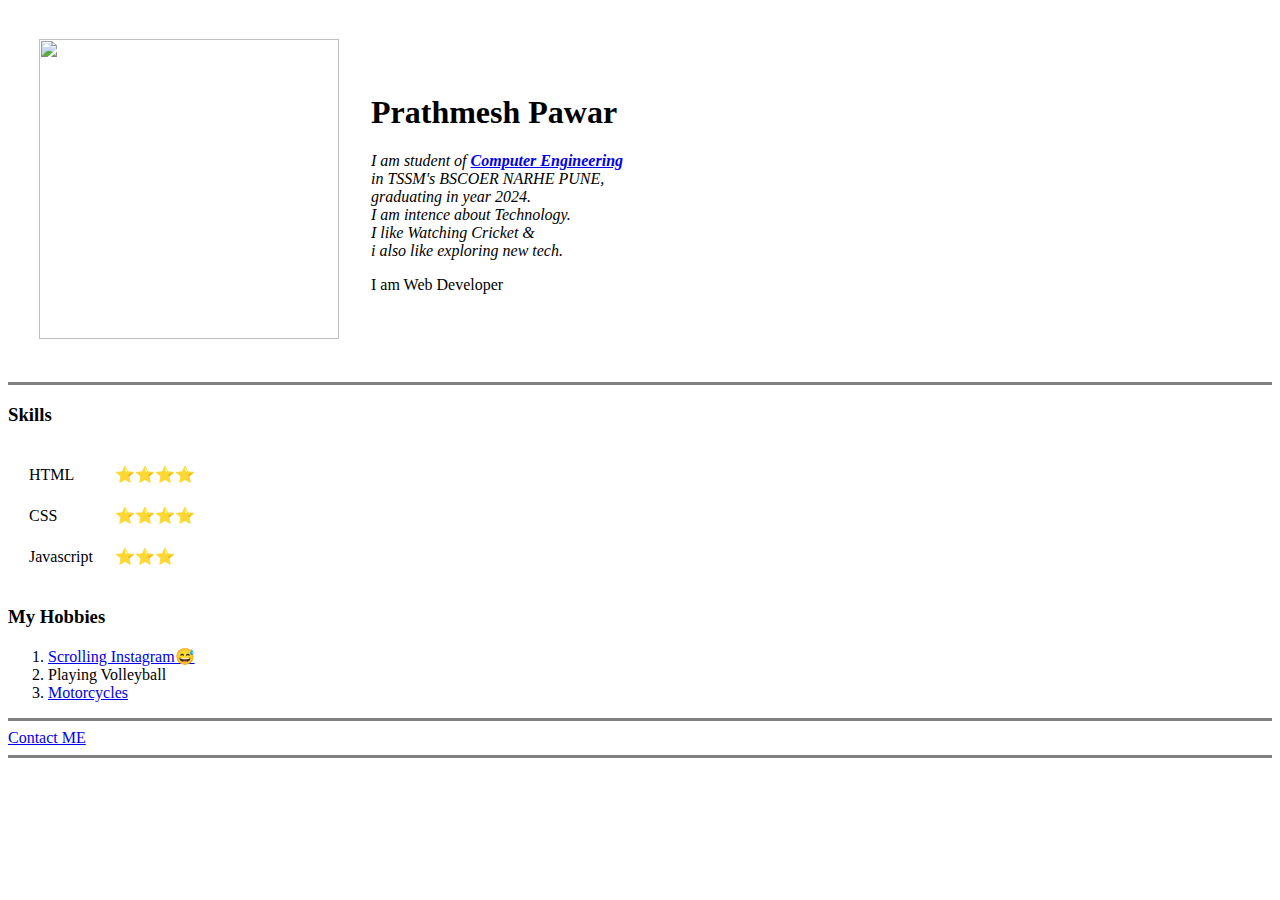
==== index.html @ 6cb6f890 "Add files via upload" ====
<!DOCTYPE html>
<html lang="en">
<head>
    <meta charset="UTF-8">
    <meta http-equiv="X-UA-Compatible" content="IE=edge">
    <meta name="viewport" content="width=device-width, initial-scale=1.0">
    <title>“prathmeshpawar”</title>
</head>
<body>
    
    <table cellspacing="30">
        <tr>
            <td><img src="C:\Users\hp\OneDrive\Documents\.dist\PRATHMESH\WhatsApp Image 2022-09-15 at 11.11.45 PM (1)-modified.png" width="300px" height="300px"></td>
            
            <td><h1>Prathmesh Pawar</h1>
                <p><em>I am student of <strong><a href="https://en.wikipedia.org/wiki/Computer_engineering">Computer Engineering</a></strong> <br>in TSSM's BSCOER NARHE PUNE,<br>graduating in year 2024.<br>I am intence about Technology.<br>I like Watching Cricket & <br>i also like exploring new tech.</em></p>
                <p>I am Web Developer</p></td>
        </tr>
    </table>
    <hr size="3" noshade>
    <h3>Skills</h3>
    <table cellspacing="20">
        <tr>
            <td>HTML</td>
            <td>⭐⭐⭐⭐</td>
        </tr>
        <tr>
            <td>CSS</td>
            <td>⭐⭐⭐⭐</td>
        </tr>
        <tr>
            <td>Javascript</td>
            <td>⭐⭐⭐</td>
    </table>
    
     <h3>My Hobbies</h3>
    <ol>
        <li><a href="https://www.instagram.com/prathmeshpawar_.007/">Scrolling Instagram😅</a></li>
        <li>Playing Volleyball</li>
        <li><a href="https://www.indiacarnews.com/wp-content/uploads/2020/11/RE-Classic-350-Dual-Channel.jpg">Motorcycles</a></li>
        
    </ol>
    <hr size="3" noshade>
    <a href="contact-me.html">Contact ME</a>
    <hr size="3" noshade>
    

     
     
</body>
</html>
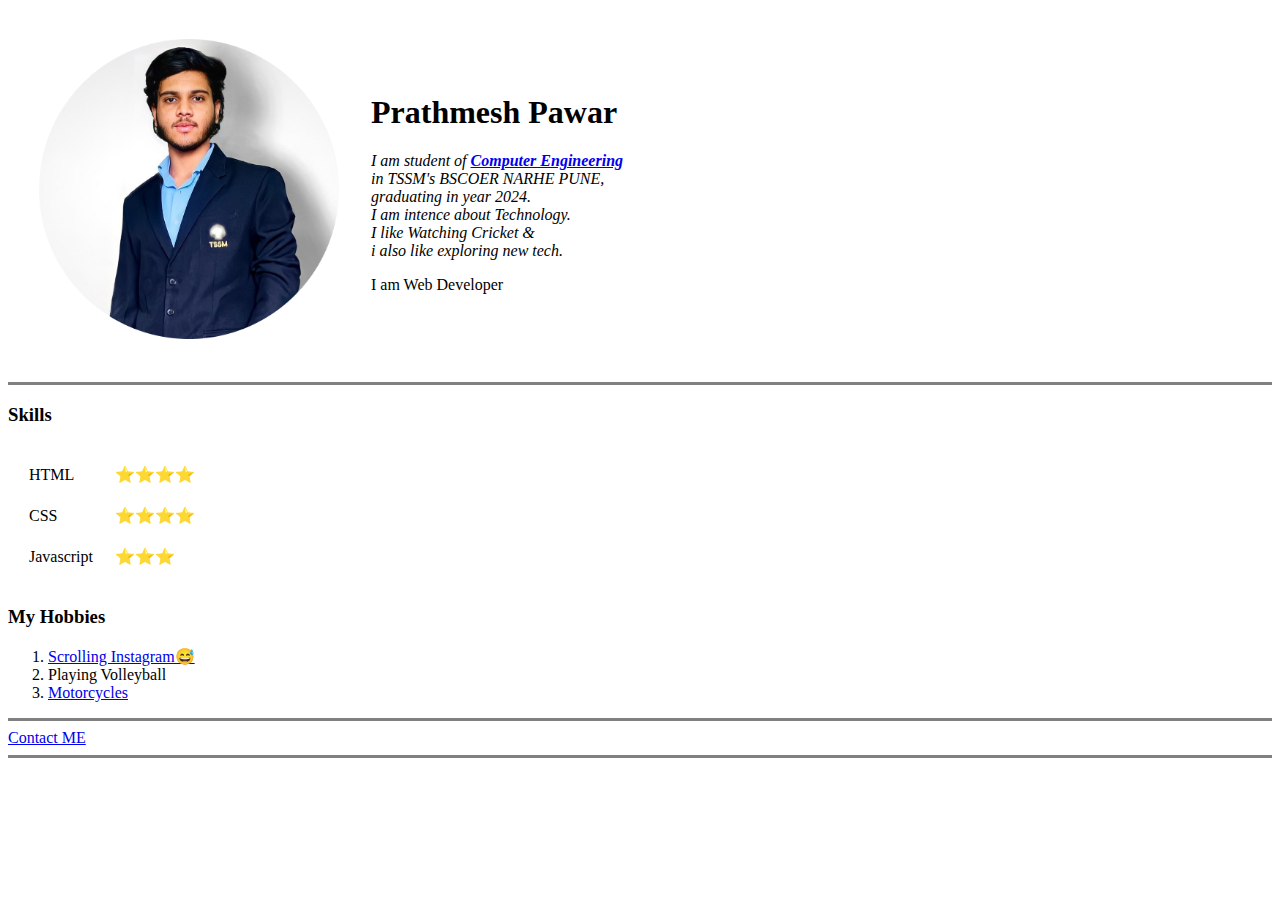
==== commit af0ed1d3: "Update index.html" ====
--- a/index.html
+++ b/index.html
@@ -10,7 +10,7 @@
     
     <table cellspacing="30">
         <tr>
-            <td><img src="C:\Users\hp\OneDrive\Documents\.dist\PRATHMESH\WhatsApp Image 2022-09-15 at 11.11.45 PM (1)-modified.png" width="300px" height="300px"></td>
+            <td><img src="pp.png" width="300px" height="300px"></td>
             
             <td><h1>Prathmesh Pawar</h1>
                 <p><em>I am student of <strong><a href="https://en.wikipedia.org/wiki/Computer_engineering">Computer Engineering</a></strong> <br>in TSSM's BSCOER NARHE PUNE,<br>graduating in year 2024.<br>I am intence about Technology.<br>I like Watching Cricket & <br>i also like exploring new tech.</em></p>
@@ -37,7 +37,7 @@
     <ol>
         <li><a href="https://www.instagram.com/prathmeshpawar_.007/">Scrolling Instagram😅</a></li>
         <li>Playing Volleyball</li>
-        <li><a href="https://www.indiacarnews.com/wp-content/uploads/2020/11/RE-Classic-350-Dual-Channel.jpg">Motorcycles</a></li>
+        <li><a href="bullet.jpg">Motorcycles</a></li>
         
     </ol>
     <hr size="3" noshade>
@@ -48,4 +48,4 @@
      
      
 </body>
-</html>+</html>
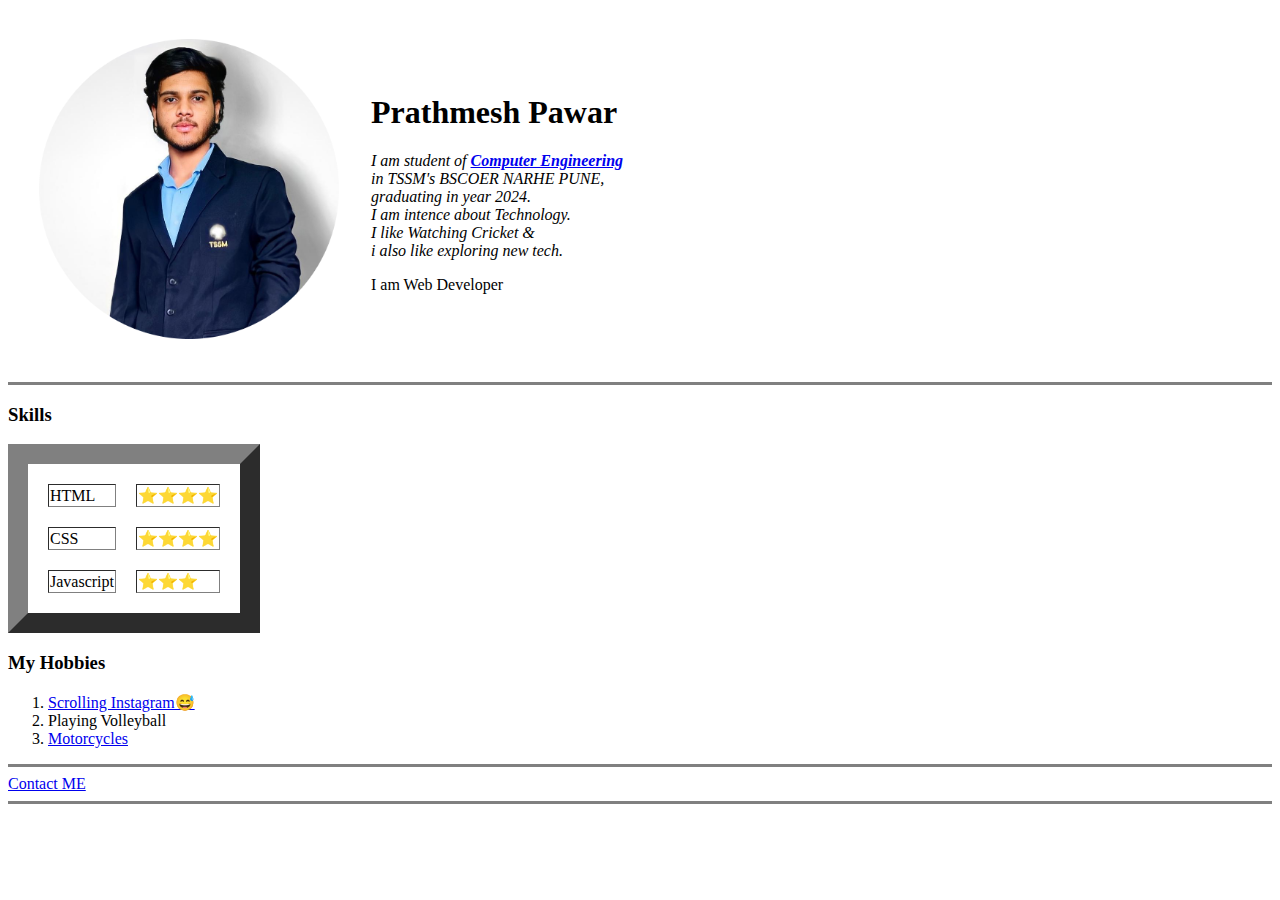
==== commit 8fa124ec: "border" ====
--- a/index.html
+++ b/index.html
@@ -19,7 +19,7 @@
     </table>
     <hr size="3" noshade>
     <h3>Skills</h3>
-    <table cellspacing="20">
+    <table border="20" cellspacing="20">
         <tr>
             <td>HTML</td>
             <td>⭐⭐⭐⭐</td>
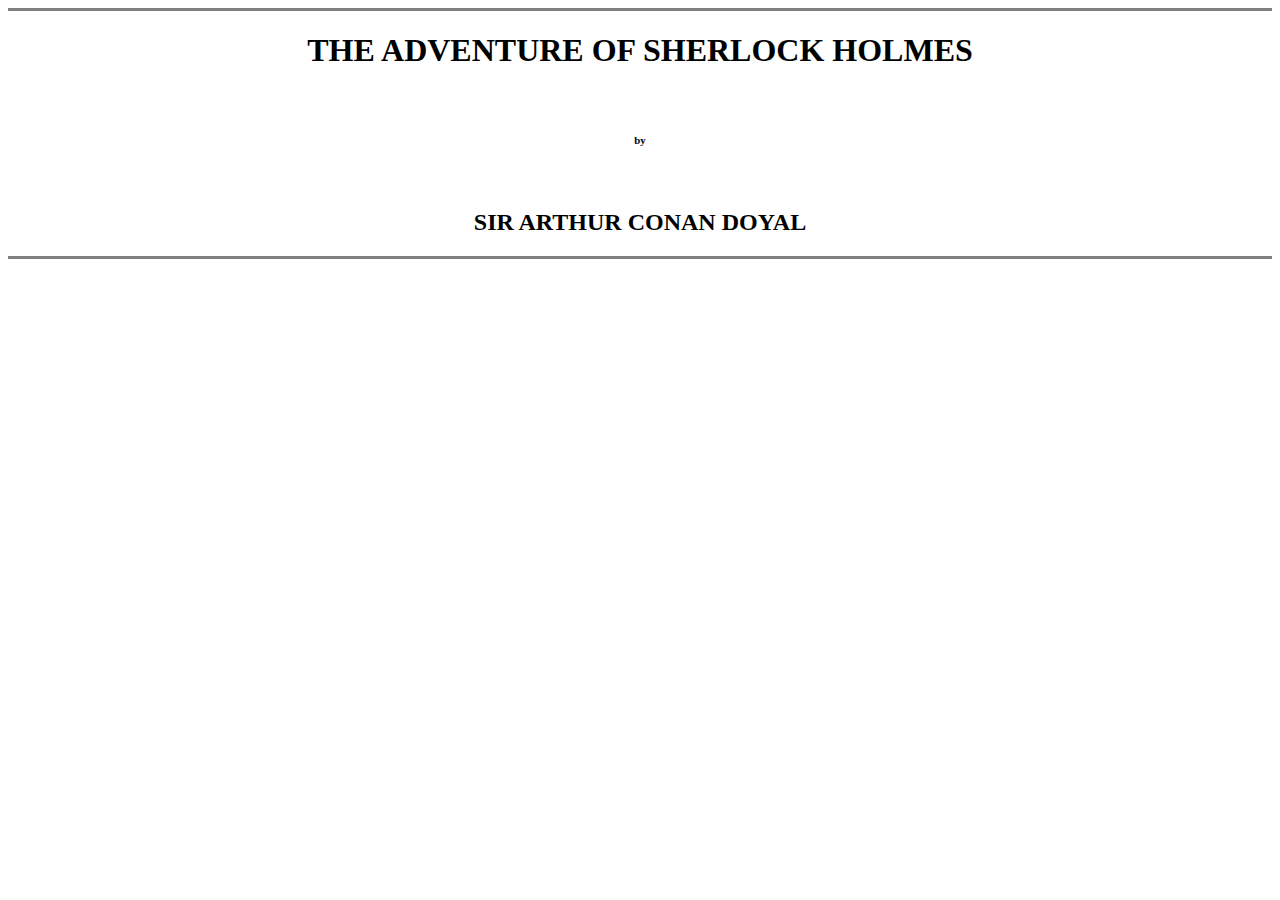
==== commit 9e3bca48: "Add files via upload" ====
--- a/index.html
+++ b/index.html
@@ -4,48 +4,17 @@
     <meta charset="UTF-8">
     <meta http-equiv="X-UA-Compatible" content="IE=edge">
     <meta name="viewport" content="width=device-width, initial-scale=1.0">
-    <title>“prathmeshpawar”</title>
+    <title>PP</title>
 </head>
 <body>
-    
-    <table cellspacing="30">
-        <tr>
-            <td><img src="pp.png" width="300px" height="300px"></td>
-            
-            <td><h1>Prathmesh Pawar</h1>
-                <p><em>I am student of <strong><a href="https://en.wikipedia.org/wiki/Computer_engineering">Computer Engineering</a></strong> <br>in TSSM's BSCOER NARHE PUNE,<br>graduating in year 2024.<br>I am intence about Technology.<br>I like Watching Cricket & <br>i also like exploring new tech.</em></p>
-                <p>I am Web Developer</p></td>
-        </tr>
-    </table>
-    <hr size="3" noshade>
-    <h3>Skills</h3>
-    <table border="20" cellspacing="20">
-        <tr>
-            <td>HTML</td>
-            <td>⭐⭐⭐⭐</td>
-        </tr>
-        <tr>
-            <td>CSS</td>
-            <td>⭐⭐⭐⭐</td>
-        </tr>
-        <tr>
-            <td>Javascript</td>
-            <td>⭐⭐⭐</td>
-    </table>
-    
-     <h3>My Hobbies</h3>
-    <ol>
-        <li><a href="https://www.instagram.com/prathmeshpawar_.007/">Scrolling Instagram😅</a></li>
-        <li>Playing Volleyball</li>
-        <li><a href="bullet.jpg">Motorcycles</a></li>
-        
-    </ol>
-    <hr size="3" noshade>
-    <a href="contact-me.html">Contact ME</a>
-    <hr size="3" noshade>
-    
-
-     
-     
+    <center>
+    <hr size="3"noshade>
+    <h1>THE ADVENTURE OF SHERLOCK HOLMES</h1>
+<br>
+<h6>by</h6>
+<br>
+<h2>SIR ARTHUR CONAN DOYAL</h2>
+<hr size="3"noshade>
+</center>
 </body>
-</html>
+</html>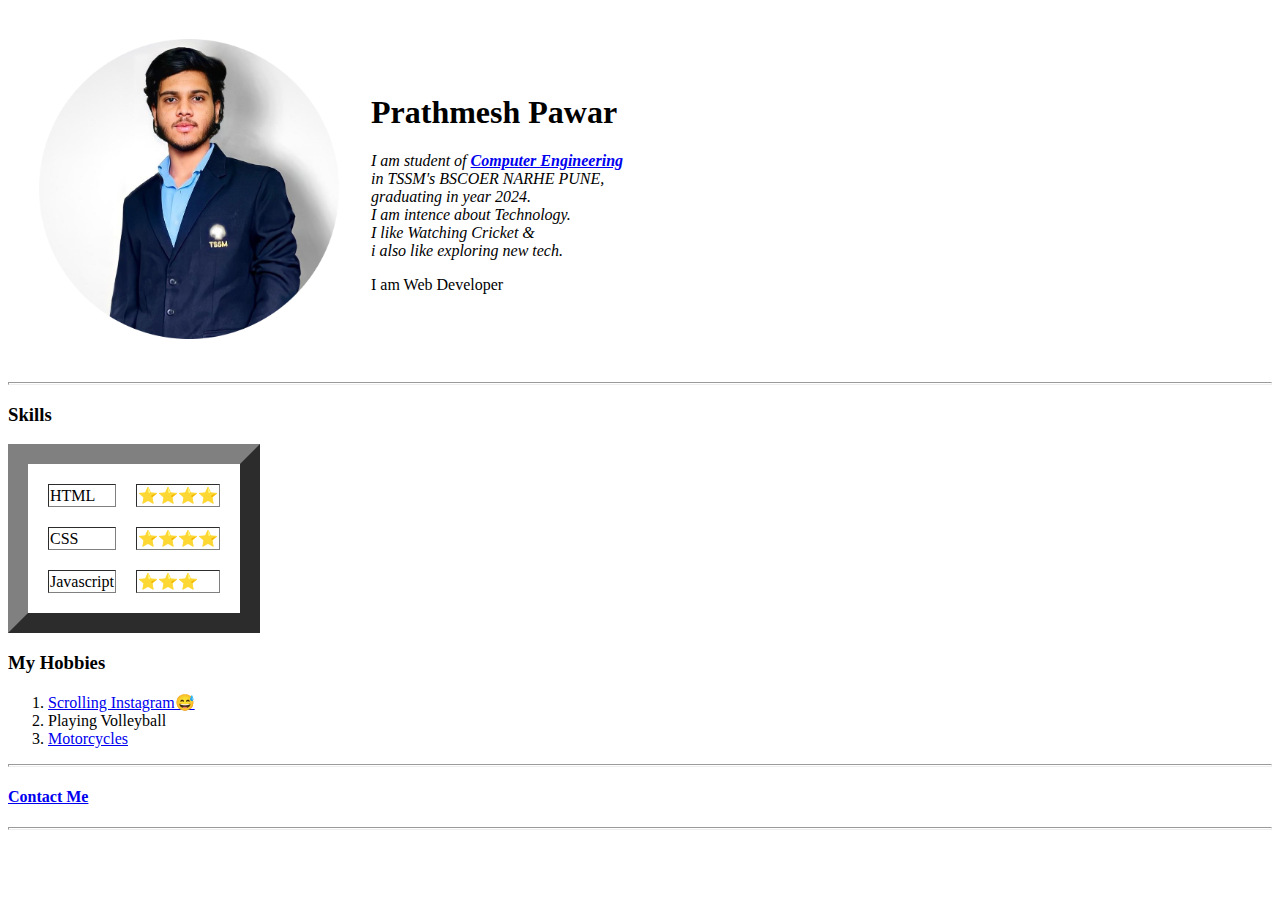
==== commit 911604b5: "Add files via upload" ====
--- a/index.html
+++ b/index.html
@@ -4,17 +4,54 @@
     <meta charset="UTF-8">
     <meta http-equiv="X-UA-Compatible" content="IE=edge">
     <meta name="viewport" content="width=device-width, initial-scale=1.0">
-    <title>PP</title>
+    <title>“prathmeshpawar”</title>
+    <link rel="stylesheet" href="css/style.css">
+    
 </head>
+
 <body>
-    <center>
-    <hr size="3"noshade>
-    <h1>THE ADVENTURE OF SHERLOCK HOLMES</h1>
-<br>
-<h6>by</h6>
-<br>
-<h2>SIR ARTHUR CONAN DOYAL</h2>
-<hr size="3"noshade>
-</center>
+     
+    <table cellspacing="30">
+        <tr>
+            <td><img src="pp.png" width="300px" height="300px"></td>
+            
+            <td><h1>Prathmesh Pawar</h1>
+                <p><em>I am student of <strong><a href="https://en.wikipedia.org/wiki/Computer_engineering">Computer Engineering</a></strong> <br>in TSSM's BSCOER NARHE PUNE,<br>graduating in year 2024.<br>I am intence about Technology.<br>I like Watching Cricket & <br>i also like exploring new tech.</em></p>
+                <p>I am Web Developer</p></td>
+        </tr>
+    </table>
+    <hr size="3">
+    <h3>Skills</h3>
+    <table border="20"
+     cellspacing="20">
+        
+        <tr> 
+            
+            <td > HTML </td>
+            <td>⭐⭐⭐⭐</td>
+        </tr>
+        <tr>
+            <td>CSS</td>
+            <td>⭐⭐⭐⭐</td>
+        </tr>
+        <tr>
+            <td>Javascript</td>
+            <td>⭐⭐⭐</td>
+    </table>
+    
+     <h3>My Hobbies</h3>
+    <ol>
+        <li><a href="https://www.instagram.com/prathmeshpawar_.007/">Scrolling Instagram😅</a></li>
+        <li>Playing Volleyball</li>
+        <li><a href="bullet.jpg">Motorcycles</a></li>
+        
+    </ol>
+    <hr size="3">
+    <a href="contact-me.html"><h4>Contact Me</h4></a>
+    <hr size="3">
+    
+
+     
+     
 </body>
 </html>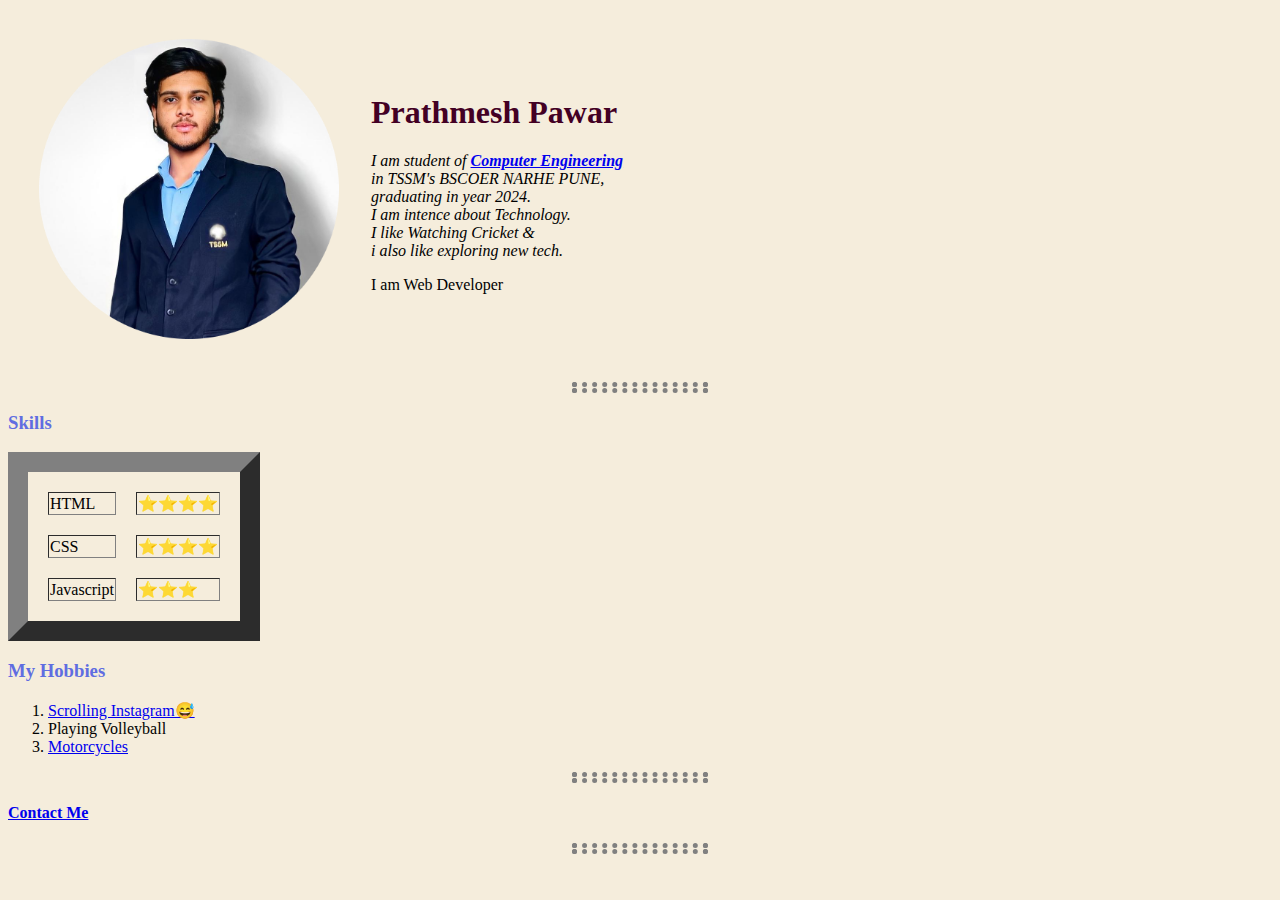
==== commit 36d46f45: "updated version with css" ====
--- a/index.html
+++ b/index.html
@@ -5,7 +5,7 @@
     <meta http-equiv="X-UA-Compatible" content="IE=edge">
     <meta name="viewport" content="width=device-width, initial-scale=1.0">
     <title>“prathmeshpawar”</title>
-    <link rel="stylesheet" href="css/style.css">
+    <link rel="stylesheet" href="/style.css">
     
 </head>
 
@@ -54,4 +54,4 @@
      
      
 </body>
-</html>+</html>
--- a/style.css
+++ b/style.css
@@ -0,0 +1,13 @@
+body {background-color:#F5EDDC;}
+
+        hr {
+        border-style:dotted;
+        border-width: 5px;
+        width: 10%;
+        }
+         h1{
+            color: #430024;
+           }
+         h3{
+            color:#606de1;
+           }